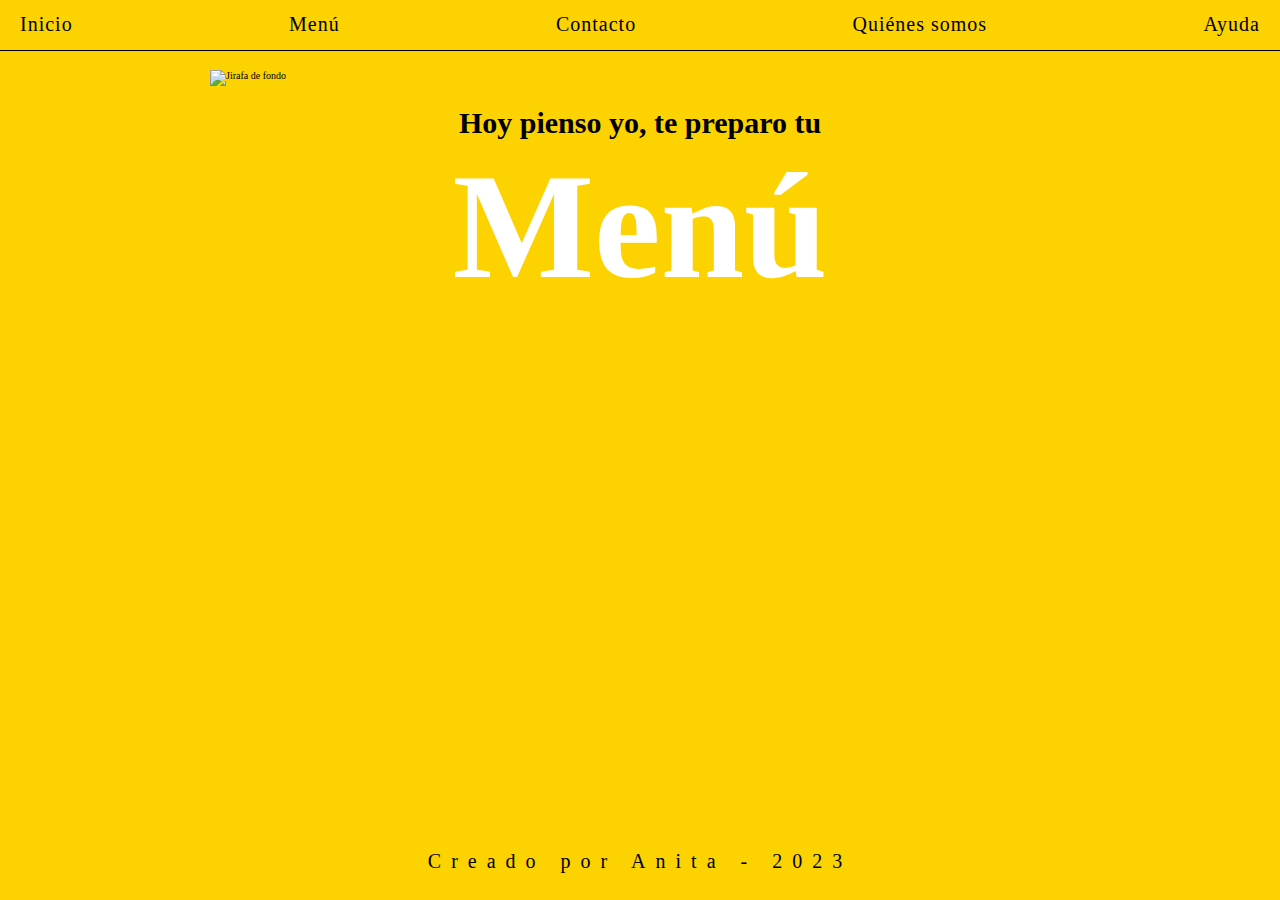
==== index.html @ 34e50fb3 "Header, footer y contactos" ====
<!DOCTYPE html>
<html lang="es" style="margin: 0; padding: 0">
  <head>
    <meta charset="UTF-8" />
    <meta name="viewport" content="width=device-width, initial-scale=1.0" />
    <link rel="stylesheet" href="https://cdn.jsdelivr.net/npm/bootstrap-icons@1.11.3/font/bootstrap-icons.min.css">
    <link rel="stylesheet" href="./Style/style.css">
    <link rel="icon" href="./img/fondo.png">
    <title>ThinknChef</title>
  </head>
  <body class="container-body">
    <!-- Inicio de NavBar -->
    <header id="header-content"></header>
    <!-- Fin de NavBar -->

    <!-- Inicio del home -->
    <main class="main">
      <div id="container-jirafa">
        <img src="./img/fondo.png" alt="Jirafa de fondo" id="img-jirafa">
      </div>
      <div id="container-menu">
        <h3>Hoy pienso yo, te preparo tu</h3>
        <h1><a href="#formulario">Menú</a></h1>
      </div>
    </main>
    <!-- Fin del home -->

    <!-- Inicio de formulario -->
    <!-- <section id="formulario" class="formulario">
      <form action="">
        <div>
          <div>
            <label
              >Ingrese el número de días que desea generar:
              <input type="number" id="dias" min="1"
            /></label>
          </div>
          <div>
            <label
              >Ingrese 1 para comidas de verano/primavera o 2 para comidas de
              invierno/otoño:
              <input type="number" id="estacion" min="1" max="2"
            /></label>
          </div>
          <div>
            <label
              >Ingrese el número de comensales:
              <input type="number" id="comensales" min="1"
            /></label>
          </div>
        </div>
        <button id="boton">Calcular</button>
      </form>
    </section> -->
    <!-- Fin de formulario -->
    <!-- Inicio de la zona de devolucion de JS -->
    <!-- <section class="devolucion">
      <div class="menu"></div>
      <div class="compras"></div>
    </section> -->
    <!-- Fin de la zona de devolución de JS -->

    <!-- Inicio del pie -->
    <footer id="footer-content"></footer>
    <!-- Fin del pie -->
    
    <!-- Inicio de JS -->
    <script src="./Js/script.js"></script>
    <script src="./Js/header.js"></script>
    <script src="./Js/menu-hamburguesa.js"></script>
    <!-- Fin de JS -->
  </body>
</html>
---- Style/style.css ----
/* Estilos generales a toda la pagina */
*{
    margin: 0;
    padding: 0;
    scroll-behavior: smooth;
    box-sizing: border-box;
    font-family: 'Times New Roman', Times, serif;
}

:root{
    --color-amarillo: #FCD200;
    --color-marron: #512a0c;
}

html{
    font-size: 62.5%;
    overflow-x: hidden;
}

.container-body{
    display: grid;
    grid-template-areas:    
    "header"
    "main"
    "footer";
    
    grid-template-columns: 1fr;
    grid-template-rows: 50px auto 50px;
    
    background-color: var(--color-amarillo);
    min-height: 100vh;
    min-width: 320px;
}

/* Estilos compartidos por el Header y Footer */
.header{
    grid-area: header;
    display: flex;
    align-items: center;
    justify-content: flex-end;
    background-color: #FCD200;
    width: 100%; 
    position: fixed;
    height: 50px;
    gap: 2rem;
}

.abrir-menu-hamburguesa,
.cerrar-menu-hamburguesa{
    display: none;
}

.nav-bar{
    width: 100%; 
    border-bottom: black 1px solid;
    padding: 0 1rem;
}

.nav-bar ul{
    display: flex;
    justify-content: space-between;
    align-items: center;
    list-style-type: none;
    font-size: 2em;
    height: 50px;
    gap: 1rem;
}

.nav-bar a{
    text-decoration: none;
    color: black;
    white-space: nowrap;
    letter-spacing: 0.05em;
    padding: 4px 10px;

}

.nav-bar a:hover{
    background-color: var(--color-marron);
    border-radius: 8px;
    color: white;
}

.footer{
    grid-area: footer;
    font-size: 2em;
    background-color: var(--color-amarillo);
    width: 100%;
    letter-spacing: 0.5em;
    white-space: nowrap;
    display: flex;
    align-items: center;
    justify-content:center;
    padding: 0 1%;
}

.footer p{
    float: none;
    margin-left: auto;
    margin-right: auto;
}

/* Estilos pagina principal "index" */
.main{
    grid-area: main;
    display: flex;
    flex-direction: column;
    justify-content:flex-start;
    align-items: center; 
    width: 100%;
}

#container-jirafa{
    width: 75%;
    overflow:hidden;    
}

#img-jirafa{
    width: 100%;
    height: auto;
    object-fit: cover;
    padding: 2rem 5rem;

    animation: aparecerImagen 2s linear 0s;
}

#container-menu{
    display: flex;
    flex-direction: column;
    justify-content: center;
    align-items: center;
    width: 75%;
    padding: 0 5rem;
}

#container-menu h3{
    font-size: 3em;
    white-space: nowrap;
}

#container-menu h1{
    margin: 0; 
    padding: 0; 
    font-size: 15em;
    animation: aparecerMenu 2s cubic-bezier(0.6, -5, 0.1, 2);
}

#container-menu h1 a{
    color: white;
    text-decoration: none;
}

#container-menu h1 a:active{
    color: white;
}

#container-menu h1 a:hover{
    text-shadow: 2px 2px 3px rgba(97, 60, 4, 0.5);
}

/* Estilos pagina "contacto" */
.contact-form{
    grid-area: main;
    display: flex;
    flex-direction: column;
    justify-content: center;
    align-items: center;
    gap: 2rem;
    font-size: 2em;
}


/* Estilos del formulario */
section{
    background-color: #9D5822;
    width: 100%; 
    height: 100vh;
    padding: 0 3rem;
    font-size: 2.5rem;
    display: flex;
    align-items: center;
    justify-content: center;
}

form{
   align-items: center;
   background-color: #FCD200;
   box-shadow: 0 2px 5px #0F1111;
   padding: 2rem;
}

form div{
    text-align: left;
}

form div div{
    margin: 1rem;
}

.formulario button{
    display: inline-block;
    outline: 0;
    cursor: pointer;
    border-radius: 8px;
    box-shadow: 0 2px 5px #0F1111;
    background: #9D5822;
    border: 1px solid #512a0c;
    font-size: 2.5rem;
    height: 31px;
    margin: 1rem;
    padding: 0 11px;
    text-align: center;
    width: 100%;
    min-width: 200px;
    font-weight: 500;
    color: #0F1111;
}

.formulario button:hover{
    border: 2px solid #0F1111;
}

.devolucion{
    display: none;
    text-align: center; 
}


/* SECTOR DE MEDIA QUERIES */
/* Corresponde solo al botón hamburguesa */
@media screen and (max-width: 550px) {
    .abrir-menu-hamburguesa,
    .cerrar-menu-hamburguesa{
        display: block;
        border: 0;
        font-size: 4rem;
        background-color: transparent;
        cursor: pointer;
        color: white;
    }

    .abrir-menu-hamburguesa{
        margin-right: 10px;
    }

    .header{
       background-color: var(--color-marron);
    }
    
    .nav-bar{
        opacity: 0;
        visibility: hidden;
        
        display: flex;
        flex-direction: column;
        align-items: end;
        position: absolute;
        top: 0;
        right: 0;
        bottom: 0;
        box-shadow: 0 0 0 100vmax rgba(0, 0, 0, 0.5);
        gap: 1rem;
    }
    
    .nav-bar.visible{
        opacity: 1;
        visibility: visible;
        background-color: var(--color-marron);
    }

    .nav-bar ul{
        flex-direction: column;
        align-items: end;
        gap: 25px;
    }

    .nav-bar a{
        color: white;
    }
}

@media screen and (min-width: 551px) {
    .nav-bar.visible{
        visibility:hidden;
        
    }
}

/* Animación de imagen principal */
@keyframes aparecerImagen {
    from {
        transform: translateY(-110vh);
    }
    to {
        transform: translateY(0);
    };
}

/* Animación del título Menú */
@keyframes aparecerMenu {
    from {
        transform: translateX(110vw);
    }
    to {
        transform: translateX(0);
    };
}
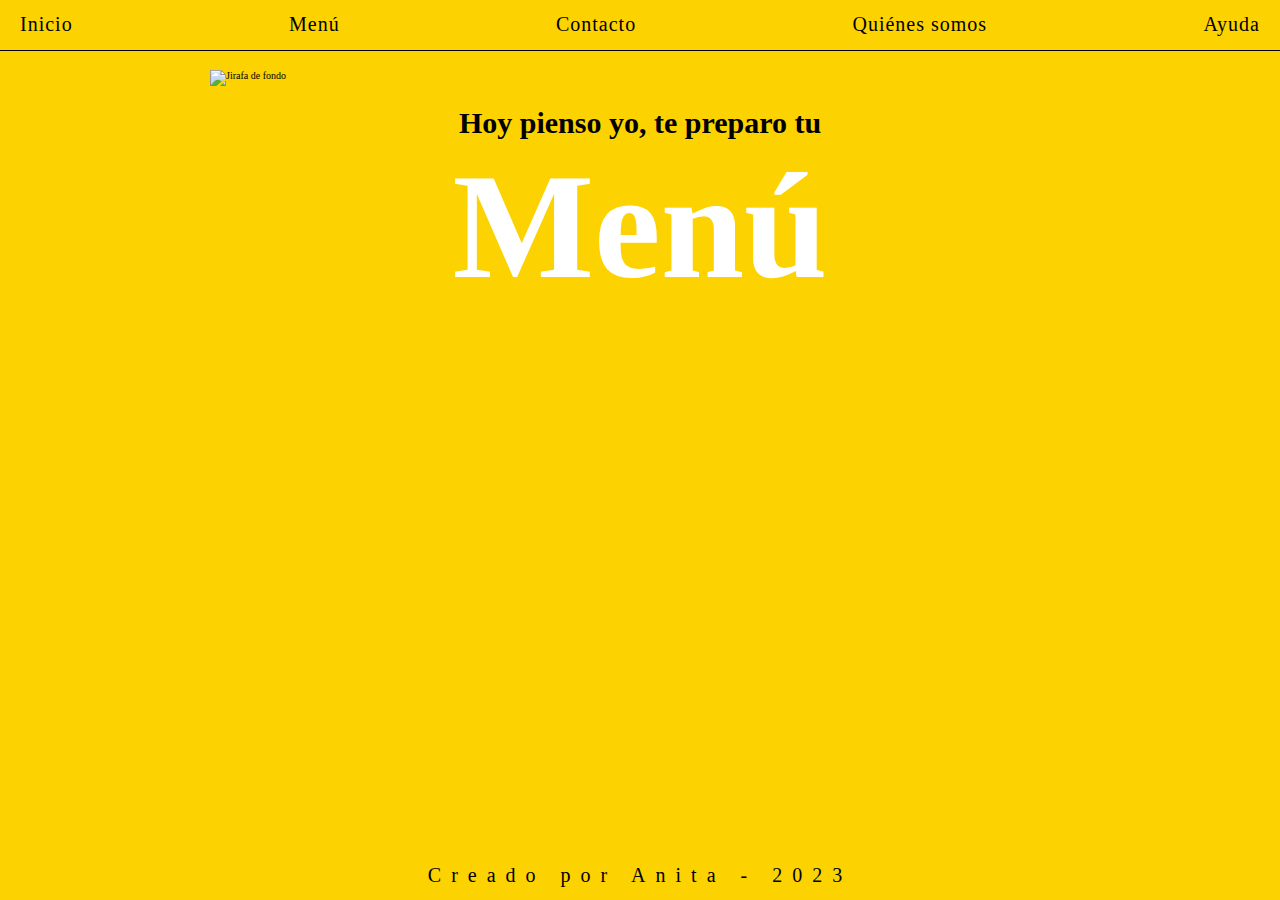
==== commit 0ef93c95: "Merge pull request #1 from FlacoGuasco/navBar" ====
--- a/index.html
+++ b/index.html
@@ -10,7 +10,19 @@
   </head>
   <body class="container-body">
     <!-- Inicio de NavBar -->
-    <header id="header-content"></header>
+    <header class="header">
+      <button class="abrir-menu-hamburguesa" id="abrir-menu-hamburguesa"><i class="bi bi-list"></i></button>
+      <nav class="nav-bar" id="nav-bar">
+        <ul>
+        <button class="cerrar-menu-hamburguesa" id="cerrar-menu-hamburguesa"><i class="bi bi-x"></i></button>
+          <li><a href="#">Inicio</a></li>
+          <li><a href="#">Menú</a></li>
+          <li><a href="#">Contacto</a></li>
+          <li><a href="#">Quiénes somos</a></li>
+          <li><a href="#">Ayuda</a></li>
+        </ul>
+      </nav>
+    </header>
     <!-- Fin de NavBar -->
 
     <!-- Inicio del home -->
@@ -61,12 +73,12 @@
     <!-- Fin de la zona de devolución de JS -->
 
     <!-- Inicio del pie -->
-    <footer id="footer-content"></footer>
+    <footer  class="footer">
+      <p>Creado por Anita - 2023</p>
+    </footer>
     <!-- Fin del pie -->
-    
     <!-- Inicio de JS -->
     <script src="./Js/script.js"></script>
-    <script src="./Js/header.js"></script>
     <script src="./Js/menu-hamburguesa.js"></script>
     <!-- Fin de JS -->
   </body>
--- a/Style/style.css
+++ b/Style/style.css
@@ -1,4 +1,3 @@
-/* Estilos generales a toda la pagina */
 *{
     margin: 0;
     padding: 0;
@@ -23,16 +22,15 @@
     "header"
     "main"
     "footer";
-    
+
     grid-template-columns: 1fr;
     grid-template-rows: 50px auto 50px;
-    
+
     background-color: var(--color-amarillo);
     min-height: 100vh;
     min-width: 320px;
 }
 
-/* Estilos compartidos por el Header y Footer */
 .header{
     grid-area: header;
     display: flex;
@@ -81,26 +79,6 @@
     color: white;
 }
 
-.footer{
-    grid-area: footer;
-    font-size: 2em;
-    background-color: var(--color-amarillo);
-    width: 100%;
-    letter-spacing: 0.5em;
-    white-space: nowrap;
-    display: flex;
-    align-items: center;
-    justify-content:center;
-    padding: 0 1%;
-}
-
-.footer p{
-    float: none;
-    margin-left: auto;
-    margin-right: auto;
-}
-
-/* Estilos pagina principal "index" */
 .main{
     grid-area: main;
     display: flex;
@@ -158,19 +136,6 @@
     text-shadow: 2px 2px 3px rgba(97, 60, 4, 0.5);
 }
 
-/* Estilos pagina "contacto" */
-.contact-form{
-    grid-area: main;
-    display: flex;
-    flex-direction: column;
-    justify-content: center;
-    align-items: center;
-    gap: 2rem;
-    font-size: 2em;
-}
-
-
-/* Estilos del formulario */
 section{
     background-color: #9D5822;
     width: 100%; 
@@ -223,6 +188,25 @@
 .devolucion{
     display: none;
     text-align: center; 
+}
+
+.footer{
+    grid-area: footer;
+    font-size: 2em;
+    background-color: var(--color-amarillo);
+    width: 100%;
+    letter-spacing: 0.5em;
+    white-space: nowrap;
+    display: flex;
+    align-items: center;
+    justify-content:center;
+    padding: 0 1%;
+}
+
+.footer p{
+    float: none;
+    margin-left: auto;
+    margin-right: auto;
 }
 
 
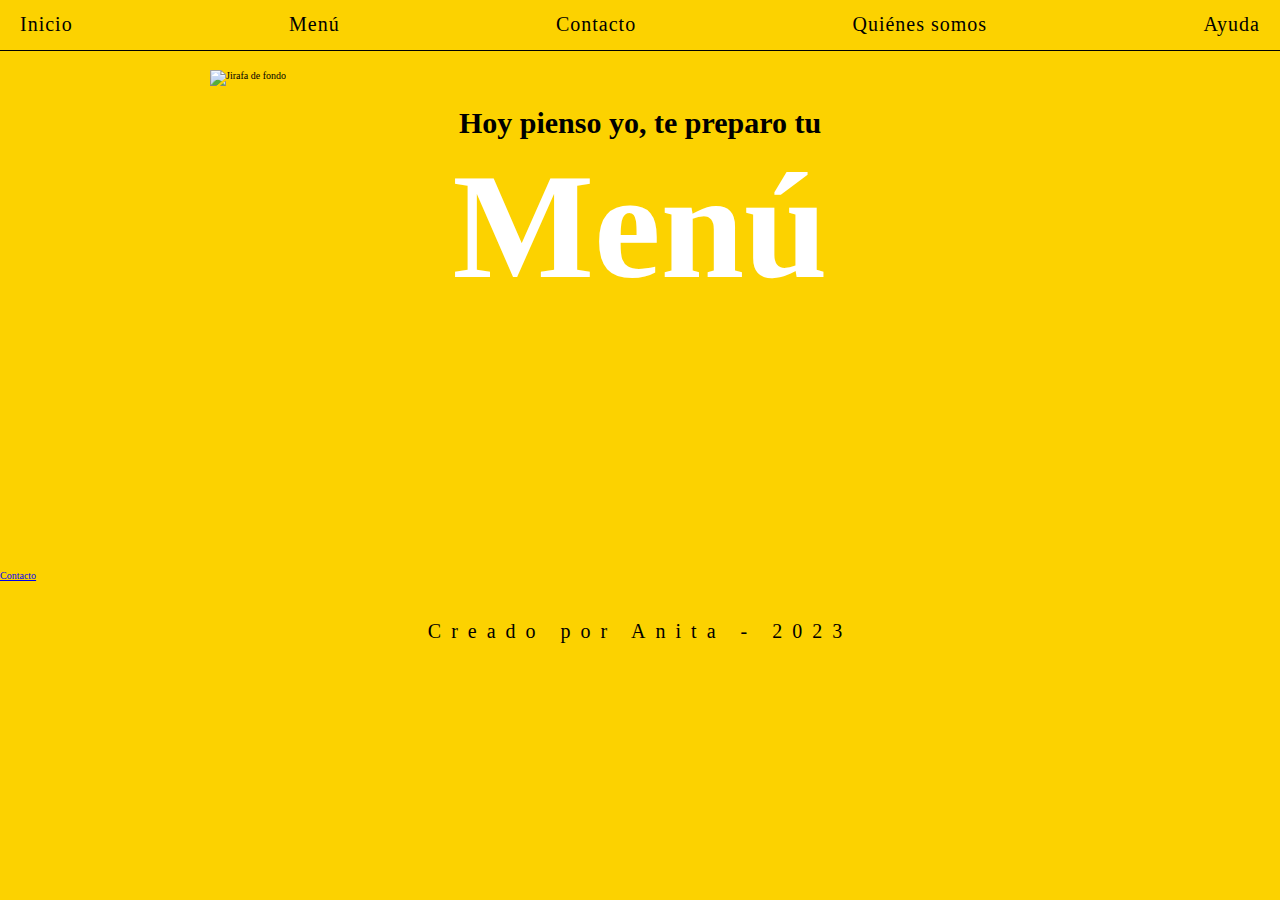
==== commit 3b01adc0: "Merge pull request #3 from FlacoGuasco/header_footer" ====
--- a/index.html
+++ b/index.html
@@ -10,20 +10,10 @@
   </head>
   <body class="container-body">
     <!-- Inicio de NavBar -->
-    <header class="header">
-      <button class="abrir-menu-hamburguesa" id="abrir-menu-hamburguesa"><i class="bi bi-list"></i></button>
-      <nav class="nav-bar" id="nav-bar">
-        <ul>
-        <button class="cerrar-menu-hamburguesa" id="cerrar-menu-hamburguesa"><i class="bi bi-x"></i></button>
-          <li><a href="#">Inicio</a></li>
-          <li><a href="#">Menú</a></li>
-          <li><a href="#">Contacto</a></li>
-          <li><a href="#">Quiénes somos</a></li>
-          <li><a href="#">Ayuda</a></li>
-        </ul>
-      </nav>
-    </header>
+    <header id="header-content"></header>
     <!-- Fin de NavBar -->
+
+    <li><a href="../pages/contacto.html">Contacto</a></li>
 
     <!-- Inicio del home -->
     <main class="main">
@@ -73,12 +63,12 @@
     <!-- Fin de la zona de devolución de JS -->
 
     <!-- Inicio del pie -->
-    <footer  class="footer">
-      <p>Creado por Anita - 2023</p>
-    </footer>
+    <footer id="footer-content"></footer>
     <!-- Fin del pie -->
+    
     <!-- Inicio de JS -->
     <script src="./Js/script.js"></script>
+    <script src="./Js/header.js"></script>
     <script src="./Js/menu-hamburguesa.js"></script>
     <!-- Fin de JS -->
   </body>
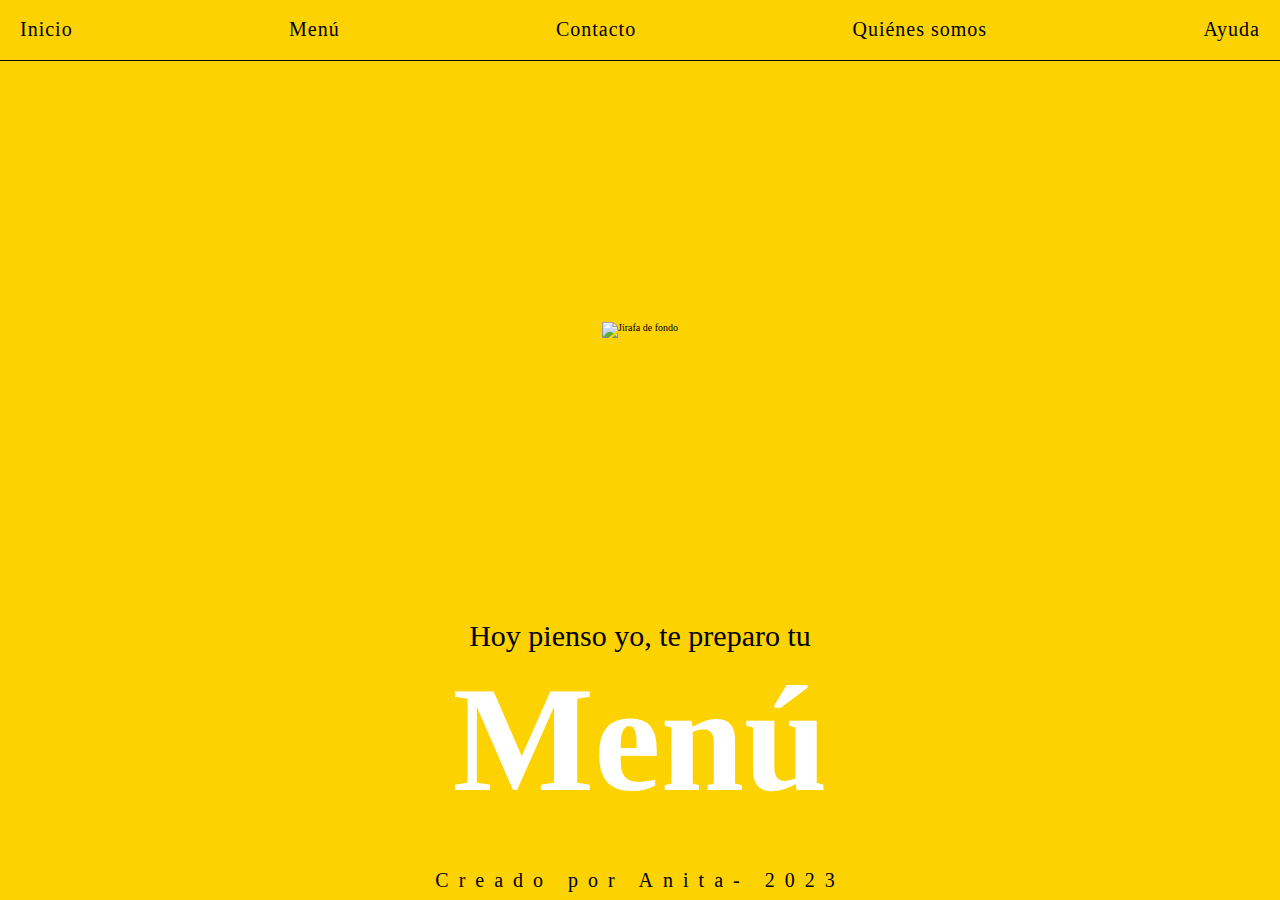
==== commit 64df1cbb: "estilizando" ====
--- a/index.html
+++ b/index.html
@@ -5,16 +5,23 @@
     <meta name="viewport" content="width=device-width, initial-scale=1.0" />
     <link rel="stylesheet" href="https://cdn.jsdelivr.net/npm/bootstrap-icons@1.11.3/font/bootstrap-icons.min.css">
     <link rel="stylesheet" href="./Style/style.css">
-    <link rel="icon" href="./img/fondo.png">
+
+    <!-- Agregados Favicon y Logo -->
+    <!-- <link rel="icon" href="./img/favicon_io/favicon-32x32.png"> -->
+    <link rel="icon" href="/img/faviconio-logo/logo.svg">
+
+    <!-- Fuentes -->
+    <link rel="preconnect" href="https://fonts.googleapis.com">
+    <link rel="preconnect" href="https://fonts.gstatic.com" crossorigin>
+    <link href="https://fonts.googleapis.com/css2?family=Ubuntu+Sans:ital,wght@0,100..800;1,100..800&display=swap" rel="stylesheet">
+
     <title>ThinknChef</title>
   </head>
   <body class="container-body">
     <!-- Inicio de NavBar -->
     <header id="header-content"></header>
     <!-- Fin de NavBar -->
-
-    <li><a href="../pages/contacto.html">Contacto</a></li>
-
+    
     <!-- Inicio del home -->
     <main class="main">
       <div id="container-jirafa">
--- a/Style/style.css
+++ b/Style/style.css
@@ -1,9 +1,10 @@
+/* Estilos generales a toda la pagina */
 *{
     margin: 0;
     padding: 0;
     scroll-behavior: smooth;
     box-sizing: border-box;
-    font-family: 'Times New Roman', Times, serif;
+    font-family: 'ubuntu', 'Times New Roman', Times, serif;
 }
 
 :root{
@@ -22,15 +23,16 @@
     "header"
     "main"
     "footer";
-
+    
     grid-template-columns: 1fr;
-    grid-template-rows: 50px auto 50px;
-
+    grid-template-rows: 60px auto 40px;
+    
     background-color: var(--color-amarillo);
     min-height: 100vh;
     min-width: 320px;
 }
 
+/* Estilos compartidos por el Header y Footer */
 .header{
     grid-area: header;
     display: flex;
@@ -39,7 +41,7 @@
     background-color: #FCD200;
     width: 100%; 
     position: fixed;
-    height: 50px;
+    height: 60px;
     gap: 2rem;
 }
 
@@ -60,7 +62,7 @@
     align-items: center;
     list-style-type: none;
     font-size: 2em;
-    height: 50px;
+    height: 60px;
     gap: 1rem;
 }
 
@@ -79,6 +81,30 @@
     color: white;
 }
 
+.footer{
+    grid-area: footer;
+    font-size: 2em;
+    font-weight: 100;
+    background-color: var(--color-amarillo);
+    width: 100%;
+    letter-spacing: 0.5em;
+    white-space: nowrap;
+    display: flex;
+    align-items: center;
+    justify-content:center;
+    padding: 0 1%;
+    height: 40px;
+    position:fixed;
+    bottom: 0;
+}
+
+.footer p{
+    float: none;
+    margin-left: auto;
+    margin-right: auto;
+}
+
+/* Estilos pagina principal "index" */
 .main{
     grid-area: main;
     display: flex;
@@ -86,19 +112,21 @@
     justify-content:flex-start;
     align-items: center; 
     width: 100%;
+    height: 85vh;
 }
 
 #container-jirafa{
-    width: 75%;
-    overflow:hidden;    
+    display: flex;
+    height: 100vh;
+    overflow:hidden;
+    align-items: center;
+    justify-content: center;    
+    padding: 2rem 5rem;
 }
 
 #img-jirafa{
-    width: 100%;
-    height: auto;
     object-fit: cover;
-    padding: 2rem 5rem;
-
+    width: 100%;
     animation: aparecerImagen 2s linear 0s;
 }
 
@@ -107,13 +135,14 @@
     flex-direction: column;
     justify-content: center;
     align-items: center;
-    width: 75%;
     padding: 0 5rem;
+    margin-top: 2rem;
 }
 
 #container-menu h3{
     font-size: 3em;
     white-space: nowrap;
+    font-weight: 500;
 }
 
 #container-menu h1{
@@ -136,7 +165,75 @@
     text-shadow: 2px 2px 3px rgba(97, 60, 4, 0.5);
 }
 
-section{
+/* Estilos generales de los formularios */
+button,
+input,
+select,
+textarea {
+  font-family: inherit;
+  font-size: 100%;
+  width: 100%;
+  padding: 0;
+  margin: 0;
+}
+
+.btn-input{
+    height: 30px;
+    font-size: 100%;
+}
+
+.container-form{
+    grid-area: main;
+    display: flex;
+    flex-direction: column;
+    justify-content: center;
+    align-items: center;
+    gap: 2rem;
+}
+
+#menu-form,
+#contact-form{
+    display: flex;
+    flex-direction: column;
+    justify-content: center;
+    align-items: flex-start;
+    gap: 1rem;
+    box-shadow: 0 2px 5px #0F1111;
+    font-size: 1.5em;
+    padding: 2rem;
+}
+
+label, 
+fieldset{
+    width: 100%;
+}
+
+.buttons{
+    display: flex;
+    gap: 20px;
+    width: 100%;
+}
+
+.buttons input{
+    background-color: var(--color-marron);
+    border-color: var(--color-marron);
+    padding: 10px;
+    font-size: 1em;
+    height: 100%;
+    color: white;
+    border-radius: 8px;
+}
+
+.buttons input:hover{
+    background-color: #6d3810;
+    border-color: #6d3810;
+}
+
+/* Estilos formulario "contacto" */
+
+
+/* Estilos formulario menú */
+/* section{
     background-color: #9D5822;
     width: 100%; 
     height: 100vh;
@@ -145,69 +242,18 @@
     display: flex;
     align-items: center;
     justify-content: center;
-}
-
-form{
+} */
+
+/* form{
    align-items: center;
    background-color: #FCD200;
    box-shadow: 0 2px 5px #0F1111;
-   padding: 2rem;
-}
-
-form div{
-    text-align: left;
-}
-
-form div div{
-    margin: 1rem;
-}
-
-.formulario button{
-    display: inline-block;
-    outline: 0;
-    cursor: pointer;
-    border-radius: 8px;
-    box-shadow: 0 2px 5px #0F1111;
-    background: #9D5822;
-    border: 1px solid #512a0c;
-    font-size: 2.5rem;
-    height: 31px;
-    margin: 1rem;
-    padding: 0 11px;
-    text-align: center;
-    width: 100%;
-    min-width: 200px;
-    font-weight: 500;
-    color: #0F1111;
-}
-
-.formulario button:hover{
-    border: 2px solid #0F1111;
-}
-
-.devolucion{
+} */
+
+/* .devolucion{
     display: none;
     text-align: center; 
-}
-
-.footer{
-    grid-area: footer;
-    font-size: 2em;
-    background-color: var(--color-amarillo);
-    width: 100%;
-    letter-spacing: 0.5em;
-    white-space: nowrap;
-    display: flex;
-    align-items: center;
-    justify-content:center;
-    padding: 0 1%;
-}
-
-.footer p{
-    float: none;
-    margin-left: auto;
-    margin-right: auto;
-}
+} */
 
 
 /* SECTOR DE MEDIA QUERIES */
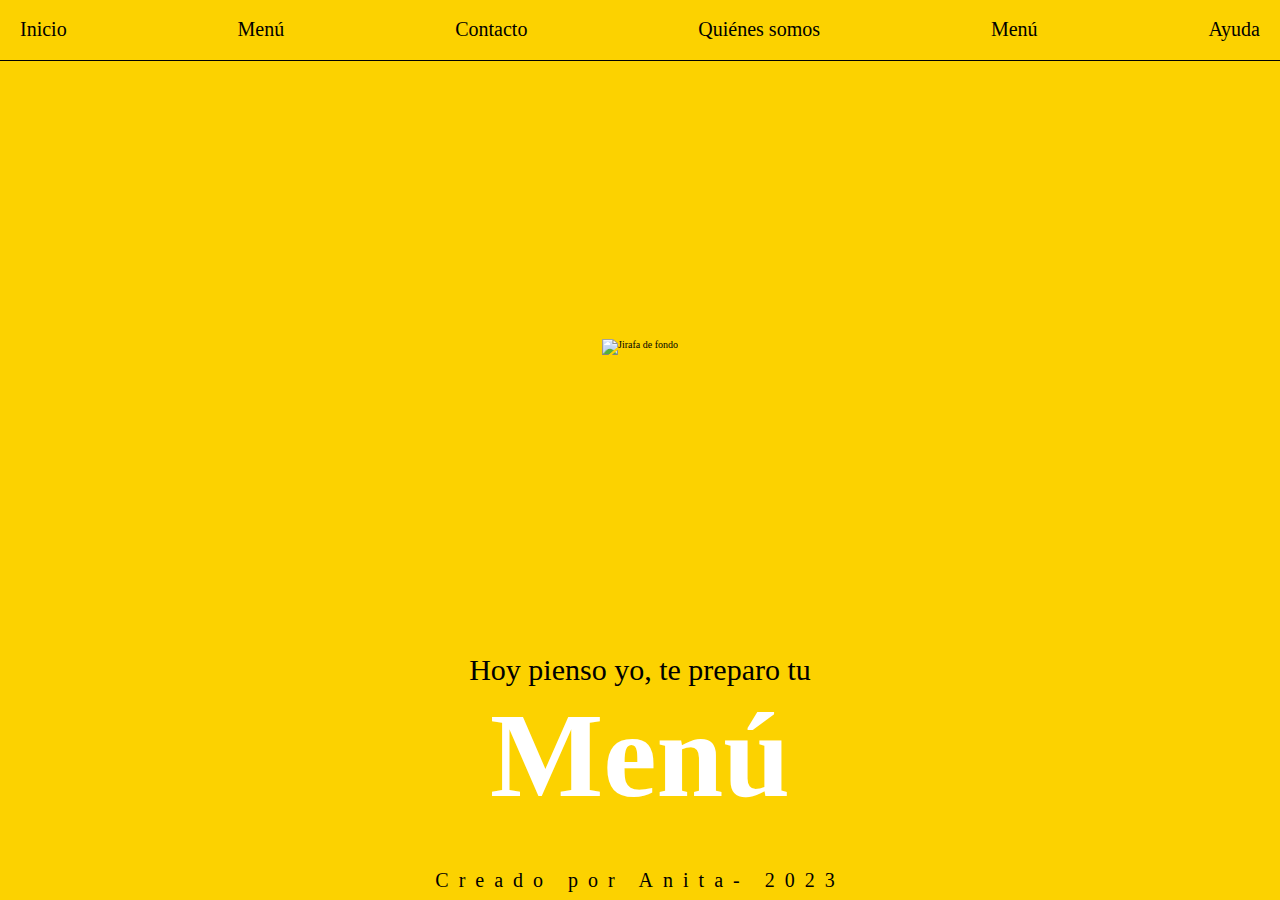
==== commit 60ddf51d: "menu, contacto, nosotros" ====
--- a/index.html
+++ b/index.html
@@ -21,53 +21,18 @@
     <!-- Inicio de NavBar -->
     <header id="header-content"></header>
     <!-- Fin de NavBar -->
-    
+
     <!-- Inicio del home -->
-    <main class="main">
+    <div class="container-main">
       <div id="container-jirafa">
         <img src="./img/fondo.png" alt="Jirafa de fondo" id="img-jirafa">
       </div>
       <div id="container-menu">
         <h3>Hoy pienso yo, te preparo tu</h3>
-        <h1><a href="#formulario">Menú</a></h1>
+        <h1><a href="./pages/menu.html">Menú</a></h1>
       </div>
-    </main>
+    </div>
     <!-- Fin del home -->
-
-    <!-- Inicio de formulario -->
-    <!-- <section id="formulario" class="formulario">
-      <form action="">
-        <div>
-          <div>
-            <label
-              >Ingrese el número de días que desea generar:
-              <input type="number" id="dias" min="1"
-            /></label>
-          </div>
-          <div>
-            <label
-              >Ingrese 1 para comidas de verano/primavera o 2 para comidas de
-              invierno/otoño:
-              <input type="number" id="estacion" min="1" max="2"
-            /></label>
-          </div>
-          <div>
-            <label
-              >Ingrese el número de comensales:
-              <input type="number" id="comensales" min="1"
-            /></label>
-          </div>
-        </div>
-        <button id="boton">Calcular</button>
-      </form>
-    </section> -->
-    <!-- Fin de formulario -->
-    <!-- Inicio de la zona de devolucion de JS -->
-    <!-- <section class="devolucion">
-      <div class="menu"></div>
-      <div class="compras"></div>
-    </section> -->
-    <!-- Fin de la zona de devolución de JS -->
 
     <!-- Inicio del pie -->
     <footer id="footer-content"></footer>
--- a/Style/style.css
+++ b/Style/style.css
@@ -10,6 +10,12 @@
 :root{
     --color-amarillo: #FCD200;
     --color-marron: #512a0c;
+    --color-marron-disabled: rgba(192, 131, 85, 0.397);
+    --color-negro: black;
+    --color-blanco: white;
+    --color-marron-hover: #6d3810;
+    --color-social-hover: grey;
+    --color-rojo-oculto: red;
 }
 
 html{
@@ -38,7 +44,7 @@
     display: flex;
     align-items: center;
     justify-content: flex-end;
-    background-color: #FCD200;
+    background-color: var(--color-amarillo);
     width: 100%; 
     position: fixed;
     height: 60px;
@@ -52,7 +58,7 @@
 
 .nav-bar{
     width: 100%; 
-    border-bottom: black 1px solid;
+    border-bottom: var(--color-negro) 1px solid;
     padding: 0 1rem;
 }
 
@@ -63,14 +69,13 @@
     list-style-type: none;
     font-size: 2em;
     height: 60px;
-    gap: 1rem;
+    margin: 0;
 }
 
 .nav-bar a{
     text-decoration: none;
-    color: black;
+    color: var(--color-negro);
     white-space: nowrap;
-    letter-spacing: 0.05em;
     padding: 4px 10px;
 
 }
@@ -78,7 +83,7 @@
 .nav-bar a:hover{
     background-color: var(--color-marron);
     border-radius: 8px;
-    color: white;
+    color: var(--color-blanco);
 }
 
 .footer{
@@ -105,7 +110,7 @@
 }
 
 /* Estilos pagina principal "index" */
-.main{
+.container-main{
     grid-area: main;
     display: flex;
     flex-direction: column;
@@ -128,6 +133,7 @@
     object-fit: cover;
     width: 100%;
     animation: aparecerImagen 2s linear 0s;
+    animation: fadeIn 2s ease;
 }
 
 #container-menu{
@@ -141,24 +147,23 @@
 
 #container-menu h3{
     font-size: 3em;
-    white-space: nowrap;
     font-weight: 500;
 }
 
 #container-menu h1{
     margin: 0; 
     padding: 0; 
-    font-size: 15em;
+    font-size: 12em;
     animation: aparecerMenu 2s cubic-bezier(0.6, -5, 0.1, 2);
 }
 
 #container-menu h1 a{
-    color: white;
+    color: var(--color-blanco);
     text-decoration: none;
 }
 
 #container-menu h1 a:active{
-    color: white;
+    color: var(--color-blanco);
 }
 
 #container-menu h1 a:hover{
@@ -166,7 +171,31 @@
 }
 
 /* Estilos generales de los formularios */
-button,
+.container-contact-form, 
+.container-menu-form{
+    grid-area: main;
+    display: flex;
+    flex-direction: column;
+    justify-content: flex-start;
+    align-items: center;
+    gap: 2rem;
+    margin-top: 2rem;
+}
+
+#contact-form,
+#menu-form{
+    display: flex;
+    flex-direction: column;
+    justify-content: center;
+    align-items: flex-start;
+    gap: 1rem;
+    box-shadow: 0 2px 5px var(--color-negro);
+    font-size: 1.5em;
+    padding: 2rem;
+    max-width: 500px;
+    margin: 0 15px;
+}
+
 input,
 select,
 textarea {
@@ -182,32 +211,6 @@
     font-size: 100%;
 }
 
-.container-form{
-    grid-area: main;
-    display: flex;
-    flex-direction: column;
-    justify-content: center;
-    align-items: center;
-    gap: 2rem;
-}
-
-#menu-form,
-#contact-form{
-    display: flex;
-    flex-direction: column;
-    justify-content: center;
-    align-items: flex-start;
-    gap: 1rem;
-    box-shadow: 0 2px 5px #0F1111;
-    font-size: 1.5em;
-    padding: 2rem;
-}
-
-label, 
-fieldset{
-    width: 100%;
-}
-
 .buttons{
     display: flex;
     gap: 20px;
@@ -220,19 +223,129 @@
     padding: 10px;
     font-size: 1em;
     height: 100%;
-    color: white;
+    color: var(--color-blanco);
     border-radius: 8px;
 }
 
 .buttons input:hover{
-    background-color: #6d3810;
-    border-color: #6d3810;
-}
-
-/* Estilos formulario "contacto" */
-
-
-/* Estilos formulario menú */
+    background-color: var(--color-marron-hover);
+    border-color: var(--color-marron-hover);
+}
+
+#generar:disabled,
+#resetear:disabled,
+#enviar-contacto:disabled {
+    background-color: var(--color-marron-disabled);
+    color: var(--color-blanco);
+    border: 1px solid var(--color-blanco);
+}
+
+/* Estilos únicos formulario "contacto" */
+#contact-form label, 
+#contact-form fieldset{
+    width: 100%;
+    border: none;
+}
+
+/* Estilos únicos formulario "menú" */
+#menu-form fieldset{
+    display: flex;
+    flex-direction: column;
+    border: none;
+}
+
+#menu-form fieldset small{
+    margin-top: 0.5rem;
+    align-self: center;
+}
+
+.menu-form-cantidades{
+    display: flex;
+    gap: 2rem;
+}
+
+.container-menu-form h1{
+    margin: 0 15px;
+}
+
+#texto-oculto{
+    display: none;
+    color: var(--color-rojo-oculto);
+}
+
+#devuelve-menu {
+    display: flex;
+    flex-direction: column;
+    justify-content: flex-start;
+    align-items:flex-start;
+    font-size: 1.5em;
+}
+
+/* Estilos de la página de staff */
+.container-staff-cards {
+    grid-area: main;
+    display: flex;
+    flex-direction: column;
+    align-items: center;
+    margin-top: 2rem;
+    background-color: var(--color-amarillo);
+    gap: 2rem;
+}
+
+.staff-cards {
+    display: flex;
+    flex-wrap: wrap;
+    justify-content: center;
+    background-color: var(--color-amarillo);
+    gap: 2rem;
+}
+  
+.card {
+    display: flex;
+    flex-direction: column;
+    justify-content: center;
+    width: 220px;
+    height: 400px;
+    text-align: center;
+    background-color: var(--color-marron);
+    border-radius: 8px;
+    box-shadow: 0 4px 6px rgba(0, 0, 0, 0.1);
+    color: var(--color-blanco);
+}
+  
+.card img {
+    width: 100%;
+    height: 80%;
+    object-fit: cover;
+    border-radius: 8px 8px 0 0;
+}
+
+.card-detail{
+    width: 100%;
+    height: 20%;
+    display: flex;
+    flex-direction: column;
+    justify-content: space-evenly;
+    align-items: center;
+    font-size: 1em;
+    padding: 3px;
+}
+
+.card-detail h2{
+    font-size: 2em;
+}
+
+.social {
+    display: flex;
+    justify-content: center;
+    gap: 1.5rem;
+    font-size: 1.5em;
+}
+
+.social i:hover {
+    cursor: pointer;
+    color: var(--color-social-hover);
+}
 /* section{
     background-color: #9D5822;
     width: 100%; 
@@ -257,8 +370,12 @@
 
 
 /* SECTOR DE MEDIA QUERIES */
-/* Corresponde solo al botón hamburguesa */
-@media screen and (max-width: 550px) {
+@media screen and (max-width: 320px){
+
+}
+
+@media screen and (max-width: 480px) {
+    /* Corresponde solo al botón hamburguesa */
     .abrir-menu-hamburguesa,
     .cerrar-menu-hamburguesa{
         display: block;
@@ -266,7 +383,7 @@
         font-size: 4rem;
         background-color: transparent;
         cursor: pointer;
-        color: white;
+        color: var(--color-blanco);
     }
 
     .abrir-menu-hamburguesa{
@@ -305,7 +422,7 @@
     }
 
     .nav-bar a{
-        color: white;
+        color: var(--color-blanco);
     }
 }
 
@@ -316,6 +433,17 @@
     }
 }
 
+@media screen and (max-width: 768px){
+    .card {
+        margin: 0 2rem;
+    }
+}
+
+
+@media screen and (max-width: 1200px){
+
+}
+
 /* Animación de imagen principal */
 @keyframes aparecerImagen {
     from {
@@ -326,6 +454,17 @@
     };
 }
 
+@keyframes fadeIn {
+    0% { 
+        opacity: 0;
+    }
+
+    10% {
+        opacity: 1;
+        filter: grayscale(60%) blur(7px) ;
+    }
+}
+
 /* Animación del título Menú */
 @keyframes aparecerMenu {
     from {
